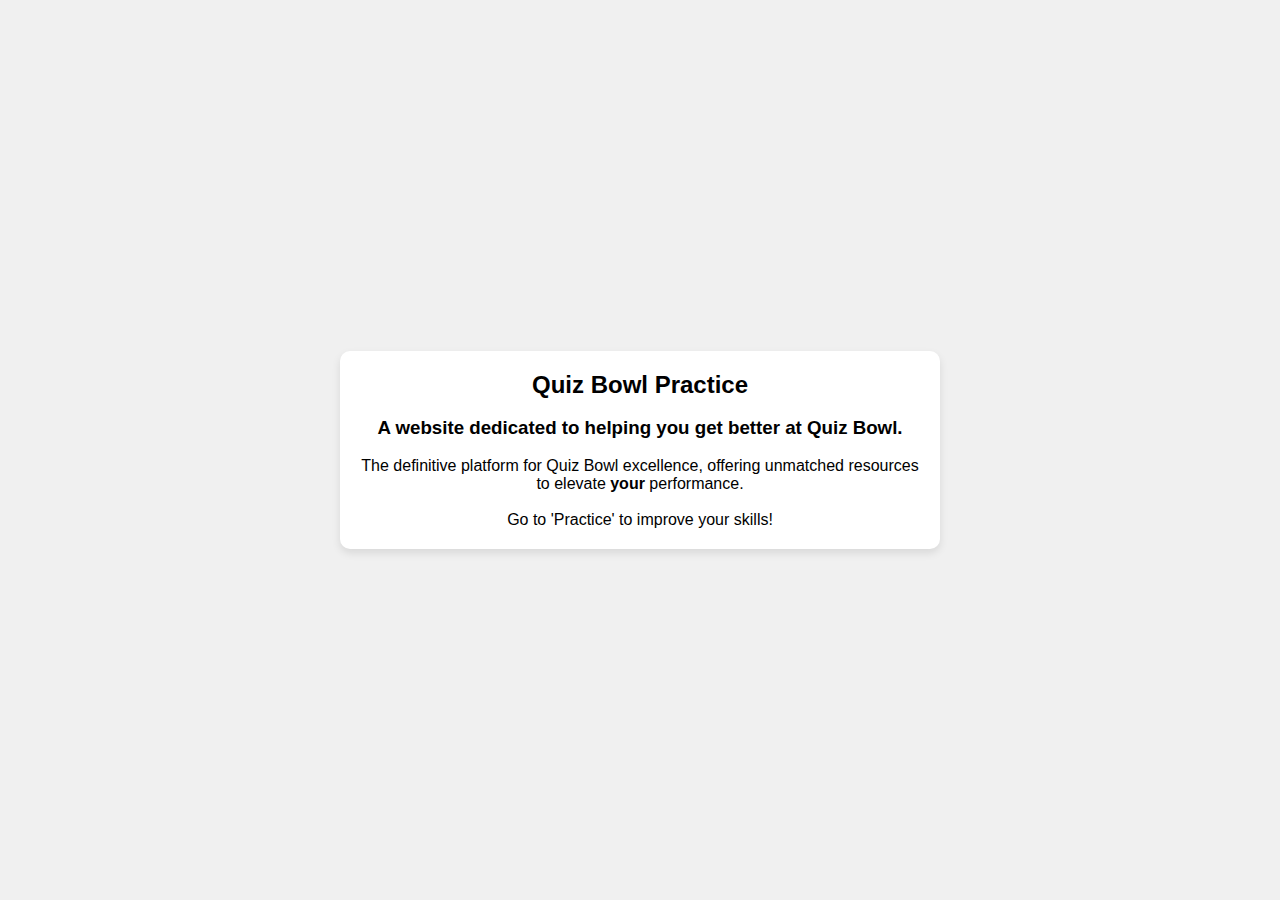
==== index.html @ 22634fb7 "Add jQuery" ====
<!DOCTYPE html>
<html lang="en">
<head>
    <meta charset="UTF-8">
    <meta name="viewport" content="width=device-width, initial-scale=1.0">
    <title>Quiz Bowl Practice</title>
    <link rel="icon" type="image/png" href="/images/Favicon.png">
    <link rel="stylesheet" href="styles.css">

    <!-- Google tag (gtag.js) -->
    <script async src="https://www.googletagmanager.com/gtag/js?id=G-3DBSW1VJB5"></script>
    <script>
      window.dataLayer = window.dataLayer || [];
      function gtag(){dataLayer.push(arguments);}
      gtag('js', new Date());
      gtag('config', 'G-3DBSW1VJB5');
    </script>

    <!-- AdSense -->
    <script async src="https://pagead2.googlesyndication.com/pagead/js/adsbygoogle.js?client=ca-pub-2342721268649961"
     crossorigin="anonymous"></script>

    <!-- Include jQuery -->
    <script src="https://code.jquery.com/jquery-3.6.0.min.js"></script>
</head>
<body>
    <div id="header"></div>

    <main>
        <section class="difficulty-screen">
            <h2>Quiz Bowl Practice</h2>
            <br>
            <h3>A website dedicated to helping you get better at Quiz Bowl.</h3>
            <br>
            <p>The definitive platform for Quiz Bowl excellence, offering unmatched resources to elevate <strong>your</strong> performance.</p>
            <br>
            <p>Go to 'Practice' to improve your skills!</p>
        </section>
    </main>

    <div id="footer"></div>

    <!-- Load the script.js file -->
    <script src="script.js"></script>
</body>
</html>
---- styles.css ----
/* Reset margins and paddings */
* {
    margin: 0;
    padding: 0;
    box-sizing: border-box;
}

/* Remove bullets or list markers globally */
ul, li {
    list-style: none; /* Remove bullet points */
}

/* Body styles */
body {
    font-family: Arial, sans-serif;
    background-color: #f0f0f0;
    display: flex;
    flex-direction: column;
    min-height: 100vh;
}

/* Header and footer styles */
header, footer {
    background-color: #333;
    color: white;
    text-align: center;
    padding: 20px;
}

header h1 {
    font-size: 24px;
}

footer p {
    font-size: 14px;
}

/* Main content styles */
main {
    flex: 1;
    display: flex;
    justify-content: center;
    align-items: center;
}

/* Difficulty screen styling */
.difficulty-screen {
    display: flex;
    flex-direction: column;
    justify-content: center;
    align-items: center;
    text-align: center;
    background-color: #fff;
    padding: 20px;
    box-shadow: 0 4px 8px rgba(0, 0, 0, 0.1);
    border-radius: 10px;
    max-width: 600px;
    width: 100%;
}

/* Difficulty buttons styling */
.difficulty-buttons {
    display: flex;
    flex-direction: column;
    gap: 10px;
    margin-top: 20px;
}

/* Reuse styles from quiz options */
.option {
    padding: 10px;
    background-color: #f0f0f0;
    border: none;
    border-radius: 5px;
    color: black;
    cursor: pointer;
    transition: background-color 0.3s ease;
    width: 100%; /* Make buttons stretch to full width */
    text-align: center; /* Center the text */
    list-style-type: none; /* Remove any bullet points */
}

/* Ensure all buttons take up the full width and have consistent height */
.options {
    display: flex;
    flex-direction: column;
    gap: 10px;
    width: 100%; /* Make the options container take full width */
}

/* Hover effect for all options */
.option:hover {
    background-color: #e1e1e1;
}

/* Ensure hover effects remain after marking correct/incorrect */
button.option.correct:hover {
    background-color: #78ee78; /* Lighter green */
}

button.option.incorrect:hover {
    background-color: #ffb4b3; /* Lighter red */
}

/* Quiz container styling */
.quiz-container {
    background-color: #fff;
    padding: 20px;
    box-shadow: 0 4px 8px rgba(0, 0, 0, 0.1);
    border-radius: 10px;
    text-align: center;
    max-width: 600px;
    width: 100%;
    display: none; /* Hidden by default */
}

/* Question text styling */
#question {
    font-size: 18px;
    margin-bottom: 20px;
}

/* Options container styling */
.options {
    display: flex;
    flex-direction: column;
    gap: 10px;
    margin-bottom: 20px;
    width: 100%; /* Ensure the options container spans full width */
}

/* Option buttons styling */
button.option {
    padding: 10px;
    background-color: #f0f0f0;
    border: none;
    border-radius: 5px;
    color: black;
    cursor: pointer;
    transition: background-color 0.3s ease;
    width: 100%; /* Ensure each option takes the full width */
    text-align: center; /* Center text within the button */
}

/* Feedback text */
#feedback {
    font-size: 16px;
    font-weight: bold;
    margin-top: 10px;
    margin-bottom: 20px;
}

/* Styles for correct and incorrect answers */
.correct {
    color: green;
}

.incorrect {
    color: red;
}

/* Apply color changes to option buttons for correct/incorrect answers */
button.option.correct {
    background-color: #90ee90; /* Correct - green */
}

button.option.incorrect {
    background-color: #ffcccb; /* Incorrect - red */
}

/* Score tracker styling */
#score-tracker {
    margin-top: 20px;
    font-size: 16px;
    font-weight: bold;
}

/* Styles for the Next Question button */
#next-btn {
    padding: 10px 20px; /* Adjust padding for proper button size */
    background-color: #008CBA; /* Blue color */
    border: none;
    border-radius: 5px;
    color: white;
    cursor: pointer;
    margin-top: 20px;
    transition: background-color 0.3s ease;
    width: auto; /* Button size matches the text length */
    display: inline-block; /* Ensure the button is only as wide as needed */
}

/* Hover effect for Next Question button */
#next-btn:hover {
    background-color: #007bb5; /* Darker blue on hover */
}

/* Centering the Next Question button */
#next-btn {
    display: block;
    margin: 20px auto; /* Center button horizontally */
}

/* Ensure quiz container is centered with proper margin on large screens */
@media (min-width: 768px) {
    main {
        padding: 40px 0;
    }

    .quiz-container {
        max-width: 500px;
    }
}

.navigation-menu {
    list-style-type: none; /* Remove default list styling */
    padding: 0;
    margin: 0;
    display: flex; /* Arrange links in a row */
}

.navigation-menu li {
    margin-right: 20px; /* Space between menu items */
}

.navigation-menu a {
    color: white; /* Text color */
    text-decoration: none; /* Remove underline */
    font-weight: bold; /* Make text bold */
}

.navigation-menu a:hover {
    text-decoration: underline; /* Underline on hover */
}

/* Hidden info */
.hidden {
    display: none;
}

/* Dark mode button styling */
#dark-mode-toggle {
    background-color: #333;
    color: white;
    border: none;
    padding: 10px;
    cursor: pointer;
    transition: background-color 0.3s ease;
    position: absolute; /* Ensure it's aligned */
    right: 20px;        /* Position 20px from the right */
    top: 20px;          /* Position 20px from the top */
}

#dark-mode-toggle:hover {
    background-color: #444; /* Darker on hover */
}

/* General Dark Mode Styles */
body.dark-mode {
    background-color: #121212;
    color: white;
}

header.dark-mode, footer.dark-mode {
    background-color: #1c1c1c;
}

header.dark-mode a, footer.dark-mode a {
    color: white;
}

button.dark-mode {
    background-color: #333;
    color: white;
    border: 1px solid #fff;
}

button.dark-mode:hover {
    background-color: #444;
}

.difficulty-screen.dark-mode {
    background-color: #1c1c1c;
    color: white;
}

.quiz-container.dark-mode {
    background-color: #1c1c1c;
    color: white;
}

.option.dark-mode {
    background-color: #333;
    color: white;
}

button.option.correct.dark-mode {
    background-color: #4caf50; /* Correct - dark green */
}

button.option.incorrect.dark-mode {
    background-color: #f44336; /* Incorrect - dark red */
}

#next-btn.dark-mode {
    background-color: #006f9a; /* Darker blue */
    color: white;
}

#feedback.dark-mode {
    color: white;
}

/* Dark mode styling for score tracker */
#score-tracker.dark-mode {
    color: white;
}

/* Additional elements (like hover effects) in dark mode */
button.dark-mode:hover {
    background-color: #444;
}

/* Legal screen styling */
.legal-screen {
    display: flex;
    flex-direction: column;
    justify-content: flex-start;
    align-items: flex-start;
    text-align: left;
    background-color: #fff;
    padding: 30px;
    box-shadow: 0 6px 12px rgba(0, 0, 0, 0.1);
    border-radius: 12px;
    max-width: 1100px;
    margin: 20px auto;
    width: 100%;
    font-family: 'Arial', sans-serif;
    line-height: 1.6;
    color: #333;
}

/* Headings */
.legal-screen h2 {
    font-size: 2.2em;
    font-weight: 700;
    margin-bottom: 20px;
}

.legal-screen h3 {
    font-size: 1.8em;
    font-weight: 600;
    margin-top: 40px;
    margin-bottom: 15px;
}

.legal-screen h4 {
    font-size: 1.4em;
    font-weight: 500;
    margin-top: 30px;
    margin-bottom: 10px;
    padding-left: 20px; /* Indent subchapters */
}

/* Paragraphs */
.legal-screen p {
    font-size: 1.1em;
    margin-bottom: 15px;
    padding-left: 10px; /* Indent paragraphs slightly */
}

/* List styling */
.legal-screen ul {
    margin-left: 40px;
    list-style-type: disc;
}

.legal-screen li {
    margin-bottom: 10px;
}

/* Subchapter indenting */
.legal-screen ul ul {
    list-style-type: circle; /* Different bullet style for sub-lists */
    margin-left: 40px;
}

.legal-screen li::marker {
    color: #555; /* Custom color for list markers */
}

/* Links */
.legal-screen a {
    color: #007bff;
    text-decoration: none;
}

.legal-screen a:hover {
    text-decoration: underline;
}

/* Spacing and section dividers */
.legal-screen hr {
    border: none;
    height: 1px;
    background-color: #ddd;
    margin: 20px 0;
}

/* Borders for sections */
.legal-screen .section {
    border-left: 4px solid #007bff;
    padding-left: 20px;
    margin-bottom: 20px;
}
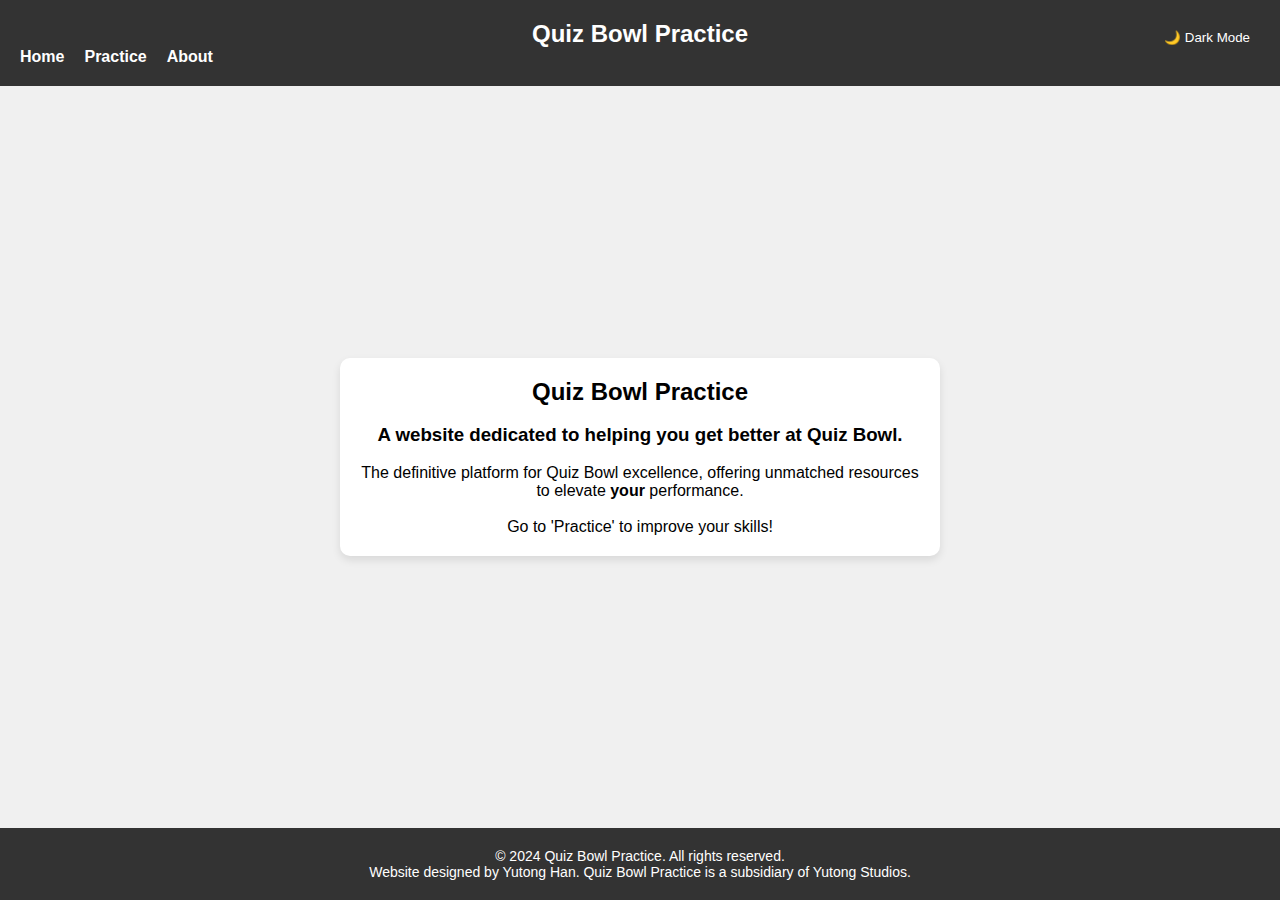
==== commit 76ffe09f: "Remove global header/footer" ====
--- a/index.html
+++ b/index.html
@@ -13,19 +13,35 @@
       window.dataLayer = window.dataLayer || [];
       function gtag(){dataLayer.push(arguments);}
       gtag('js', new Date());
+    
       gtag('config', 'G-3DBSW1VJB5');
     </script>
 
     <!-- AdSense -->
     <script async src="https://pagead2.googlesyndication.com/pagead/js/adsbygoogle.js?client=ca-pub-2342721268649961"
      crossorigin="anonymous"></script>
-
-    <!-- Include jQuery -->
-    <script src="https://code.jquery.com/jquery-3.6.0.min.js"></script>
 </head>
 <body>
-    <div id="header"></div>
+    <header>
+        <h1><a href="/" style="color: white; text-decoration: none;">Quiz Bowl Practice</a></h1>
+        <nav>
+            <ul class="navigation-menu">
+                <li><a href="/" style="color: white; text-decoration: none;">Home</a></li>
+                <li><a href="practice" style="color: white; text-decoration: none;">Practice</a></li>
+                <li><a href="about" style="color: white; text-decoration: none;">About</a></li>
+            </ul>
+        </nav>
+        <button id="dark-mode-toggle" aria-label="Toggle dark mode" onclick="toggleDarkMode()">🌙 Dark Mode</button>
+    </header>
 
+    <!-- Website visit tracker -->
+    <!-- Directs to scams now, replace with new one -->
+<!--     <div id="sfcxqge2nqxjah3uc3sh38d7uwqlxsqmj79"></div>
+    <script type="text/javascript" src="https://counter6.optistats.ovh/private/counter.js?c=xqge2nqxjah3uc3sh38d7uwqlxsqmj79&down=async" async></script>
+    <noscript>
+        <img src="https://counter6.optistats.ovh/private/freecounterstat.php?c=xqge2nqxjah3uc3sh38d7uwqlxsqmj79" border="0" title="hit counter" alt="hit counter">
+    </noscript> -->
+    
     <main>
         <section class="difficulty-screen">
             <h2>Quiz Bowl Practice</h2>
@@ -38,9 +54,12 @@
         </section>
     </main>
 
-    <div id="footer"></div>
-
-    <!-- Load the script.js file -->
+    <footer>
+        <p>&copy; 2024 Quiz Bowl Practice. All rights reserved.</p>
+        <p>Website designed by Yutong Han. Quiz Bowl Practice is a subsidiary of Yutong Studios.</p>
+    </footer>
+    
+    <!-- <script type="text/javascript" id="mapmyvisitors" src="//mapmyvisitors.com/map.js?d=CMmI9bPsfkwSk08VKiaBLW7HAgPLYFVjSEApgXYv5uw&cl=ffffff&w=a" style="display: none;"></script> -->
     <script src="script.js"></script>
 </body>
 </html>
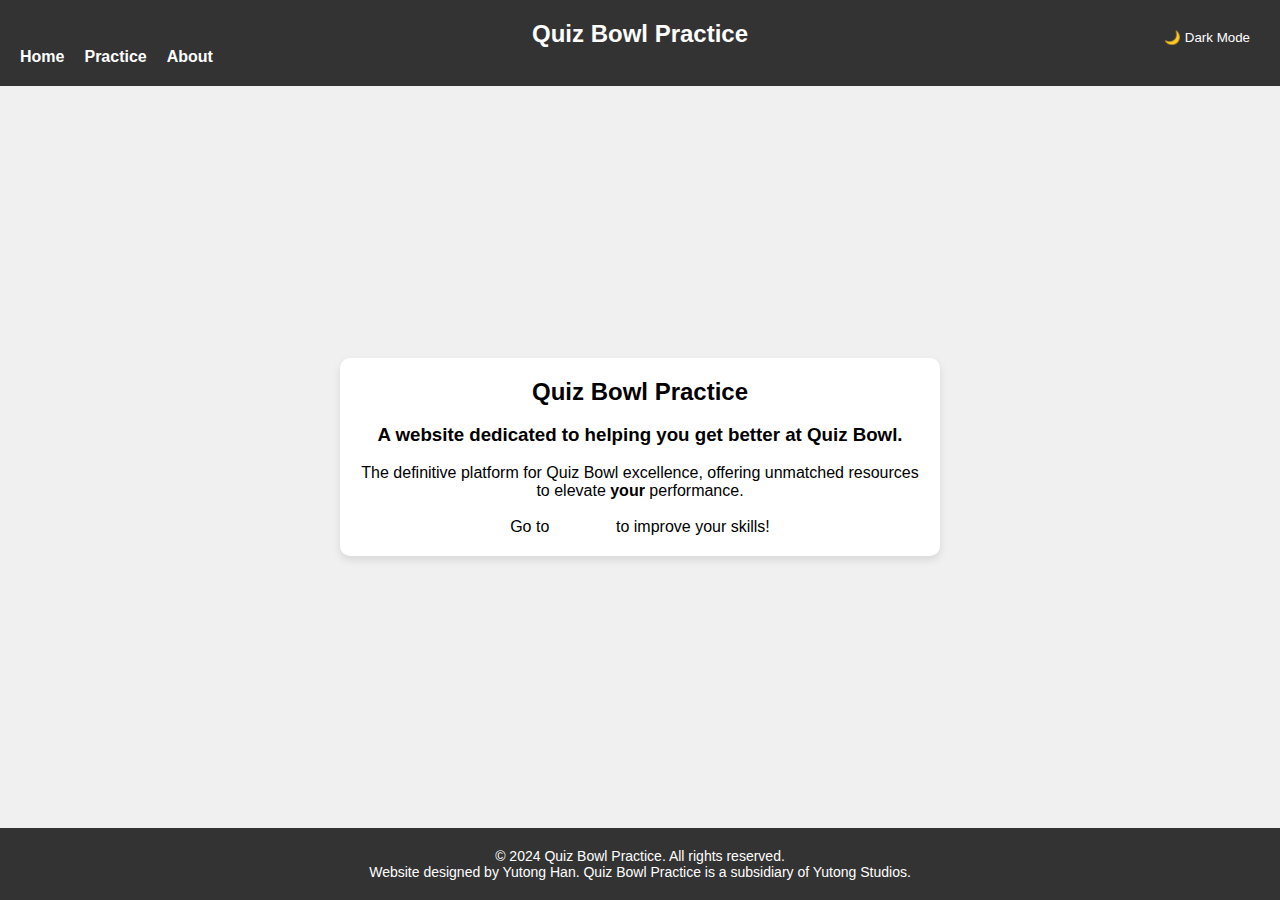
==== commit 27693579: "Add link to practice" ====
--- a/index.html
+++ b/index.html
@@ -50,7 +50,7 @@
             <br>
             <p>The definitive platform for Quiz Bowl excellence, offering unmatched resources to elevate <strong>your</strong> performance.</p>
             <br>
-            <p>Go to 'Practice' to improve your skills!</p>
+            <p>Go to <a href="practice" style="color: white; text-decoration: underline;">Practice</a> to improve your skills!</p>
         </section>
     </main>
 
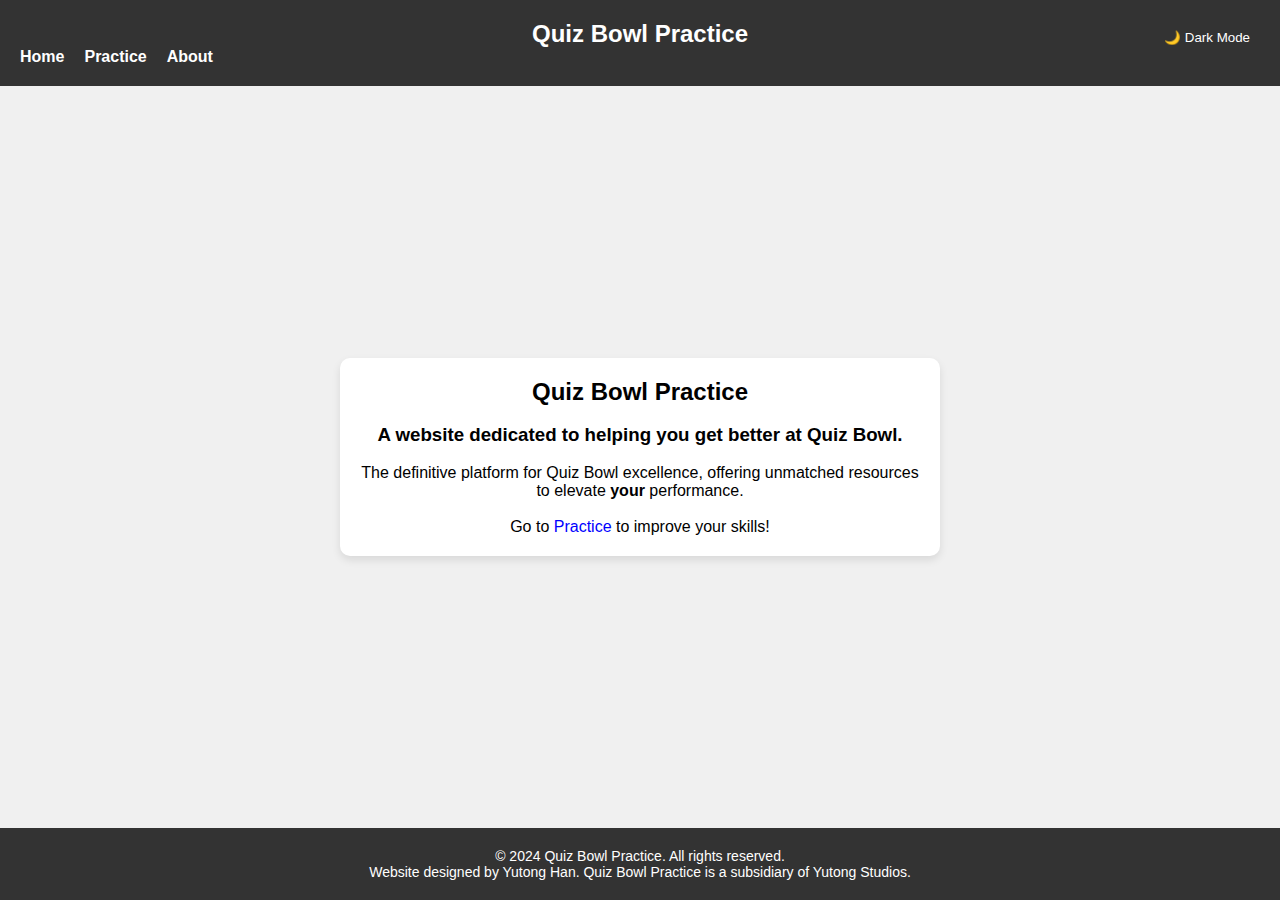
==== commit 6e467ad5: "Change practice link to blue and remove underline" ====
--- a/index.html
+++ b/index.html
@@ -50,7 +50,7 @@
             <br>
             <p>The definitive platform for Quiz Bowl excellence, offering unmatched resources to elevate <strong>your</strong> performance.</p>
             <br>
-            <p>Go to <a href="practice" style="color: white; text-decoration: underline;">Practice</a> to improve your skills!</p>
+            <p>Go to <a href="practice" style="color: blue; text-decoration: none;">Practice</a> to improve your skills!</p>
         </section>
     </main>
 
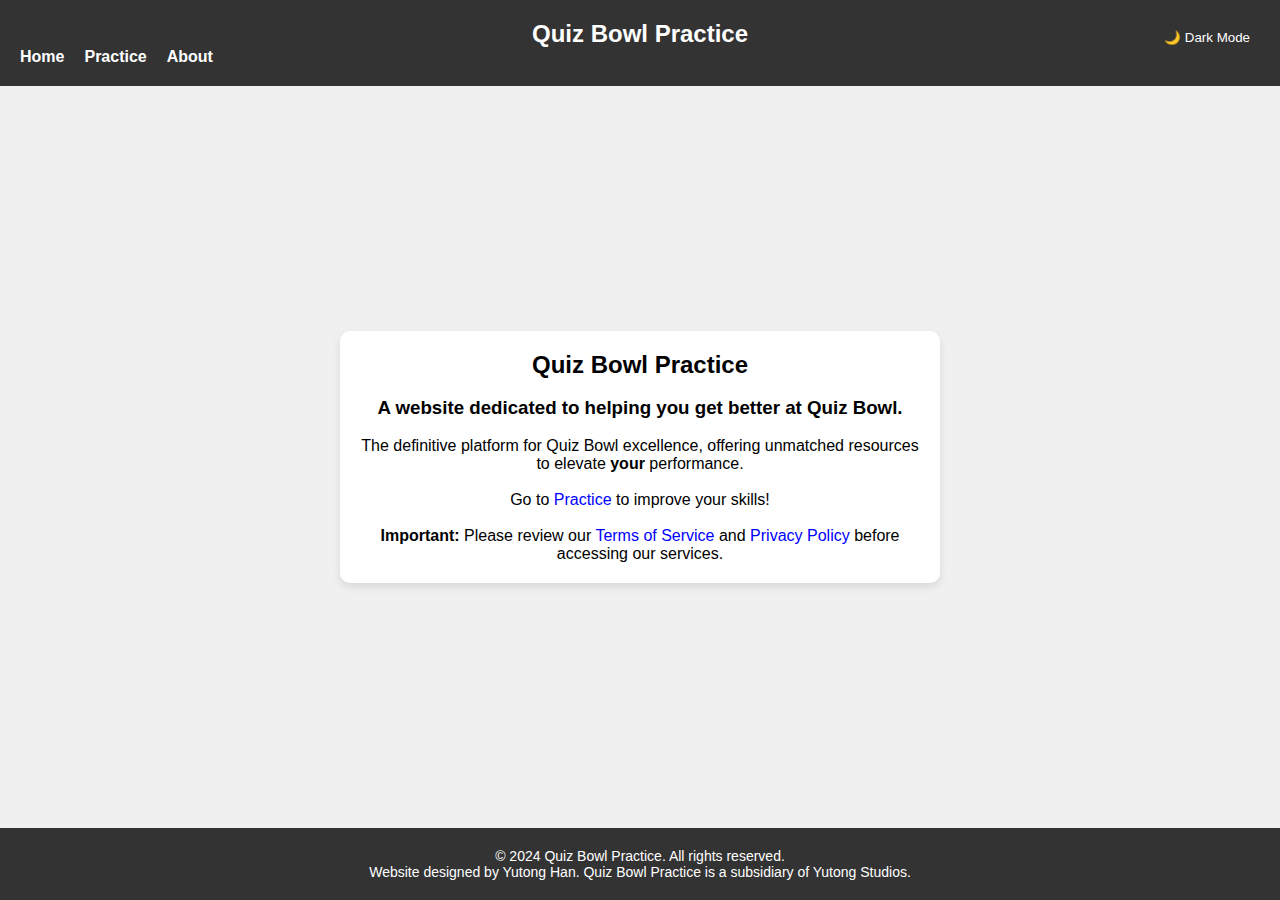
==== commit 9a83186f: "Add links to ToS and Privacy Policy" ====
--- a/index.html
+++ b/index.html
@@ -51,6 +51,8 @@
             <p>The definitive platform for Quiz Bowl excellence, offering unmatched resources to elevate <strong>your</strong> performance.</p>
             <br>
             <p>Go to <a href="practice" style="color: blue; text-decoration: none;">Practice</a> to improve your skills!</p>
+            <br>
+            <p><strong>Important: </strong>Please review our <a href="tos" style="color: blue; text-decoration: none;">Terms of Service</a> and <a href="privacy" style="color: blue; text-decoration: none;">Privacy Policy</a> before accessing our services.</p>
         </section>
     </main>
 
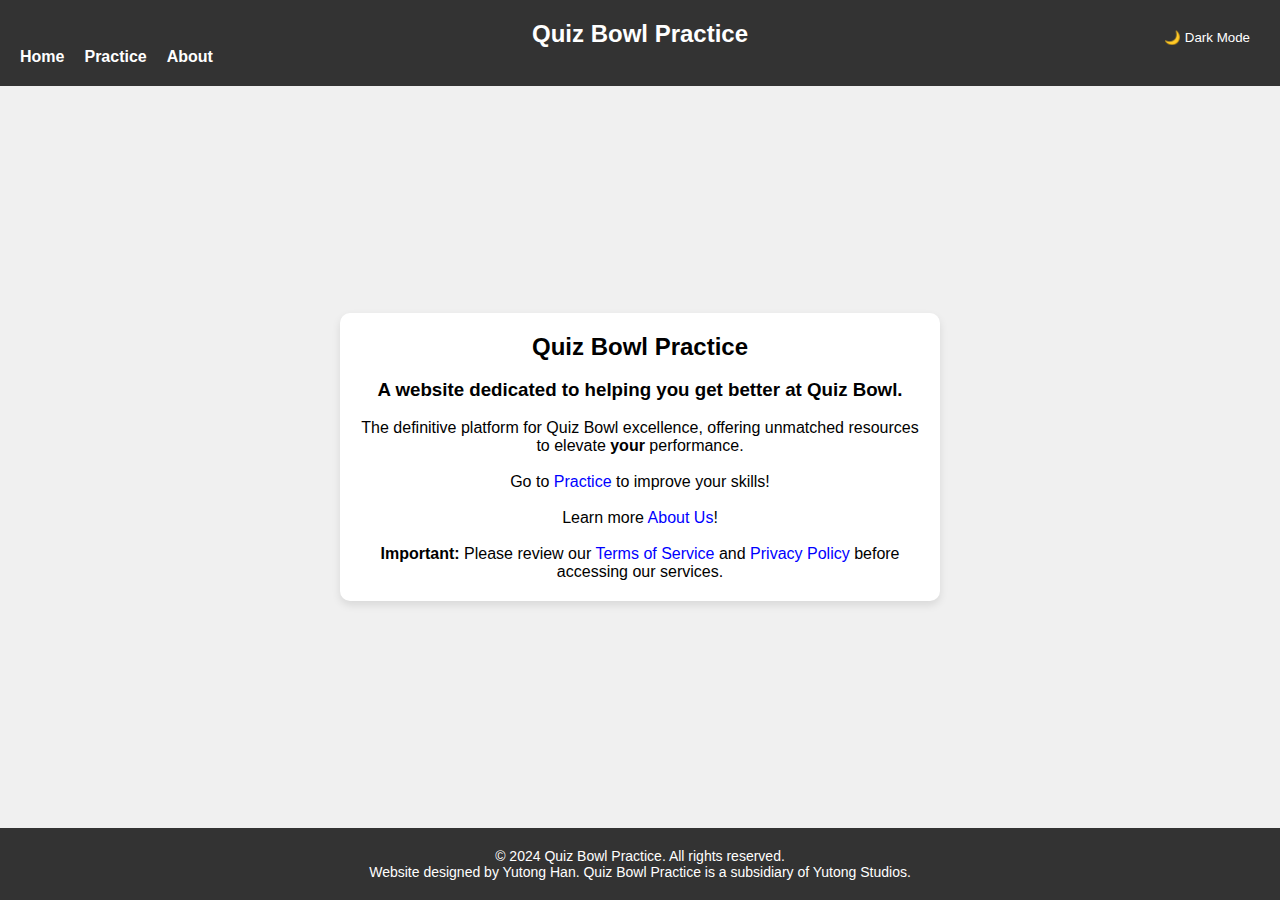
==== commit b4c72834: "Add link to about" ====
--- a/index.html
+++ b/index.html
@@ -52,6 +52,8 @@
             <br>
             <p>Go to <a href="practice" style="color: blue; text-decoration: none;">Practice</a> to improve your skills!</p>
             <br>
+            <p>Learn more <a href="about" style="color: blue; text-decoration: none;">About Us</a>!</p>
+            <br>
             <p><strong>Important: </strong>Please review our <a href="tos" style="color: blue; text-decoration: none;">Terms of Service</a> and <a href="privacy" style="color: blue; text-decoration: none;">Privacy Policy</a> before accessing our services.</p>
         </section>
     </main>
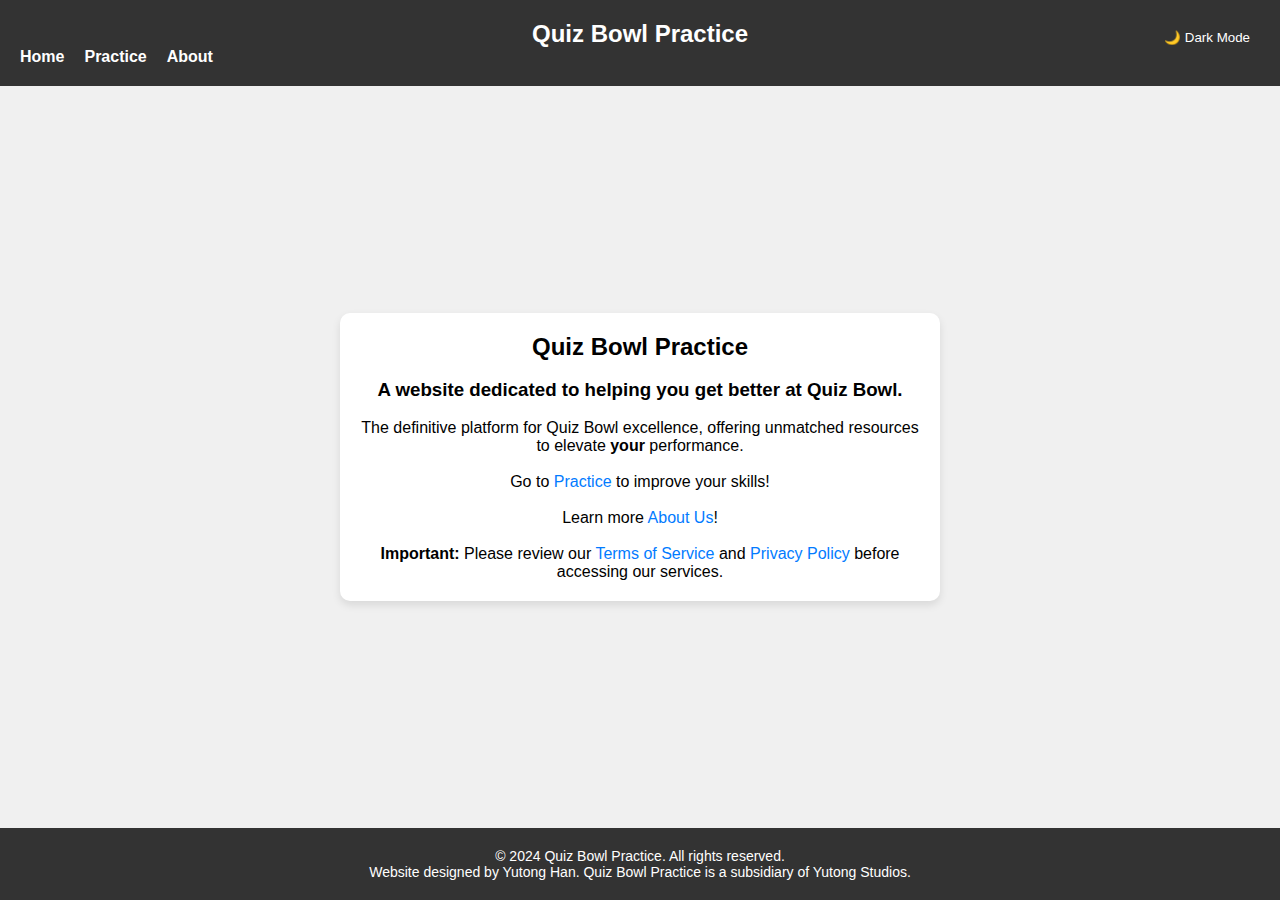
==== commit 609bb2af: "Make links #027BFF" ====
--- a/index.html
+++ b/index.html
@@ -50,11 +50,11 @@
             <br>
             <p>The definitive platform for Quiz Bowl excellence, offering unmatched resources to elevate <strong>your</strong> performance.</p>
             <br>
-            <p>Go to <a href="practice" style="color: blue; text-decoration: none;">Practice</a> to improve your skills!</p>
+            <p>Go to <a href="practice" style="color: #027BFF; text-decoration: none;">Practice</a> to improve your skills!</p>
             <br>
-            <p>Learn more <a href="about" style="color: blue; text-decoration: none;">About Us</a>!</p>
+            <p>Learn more <a href="about" style="color: #027BFF; text-decoration: none;">About Us</a>!</p>
             <br>
-            <p><strong>Important: </strong>Please review our <a href="tos" style="color: blue; text-decoration: none;">Terms of Service</a> and <a href="privacy" style="color: blue; text-decoration: none;">Privacy Policy</a> before accessing our services.</p>
+            <p><strong>Important: </strong>Please review our <a href="tos" style="color: #027BFF; text-decoration: none;">Terms of Service</a> and <a href="privacy" style="color: #027BFF; text-decoration: none;">Privacy Policy</a> before accessing our services.</p>
         </section>
     </main>
 
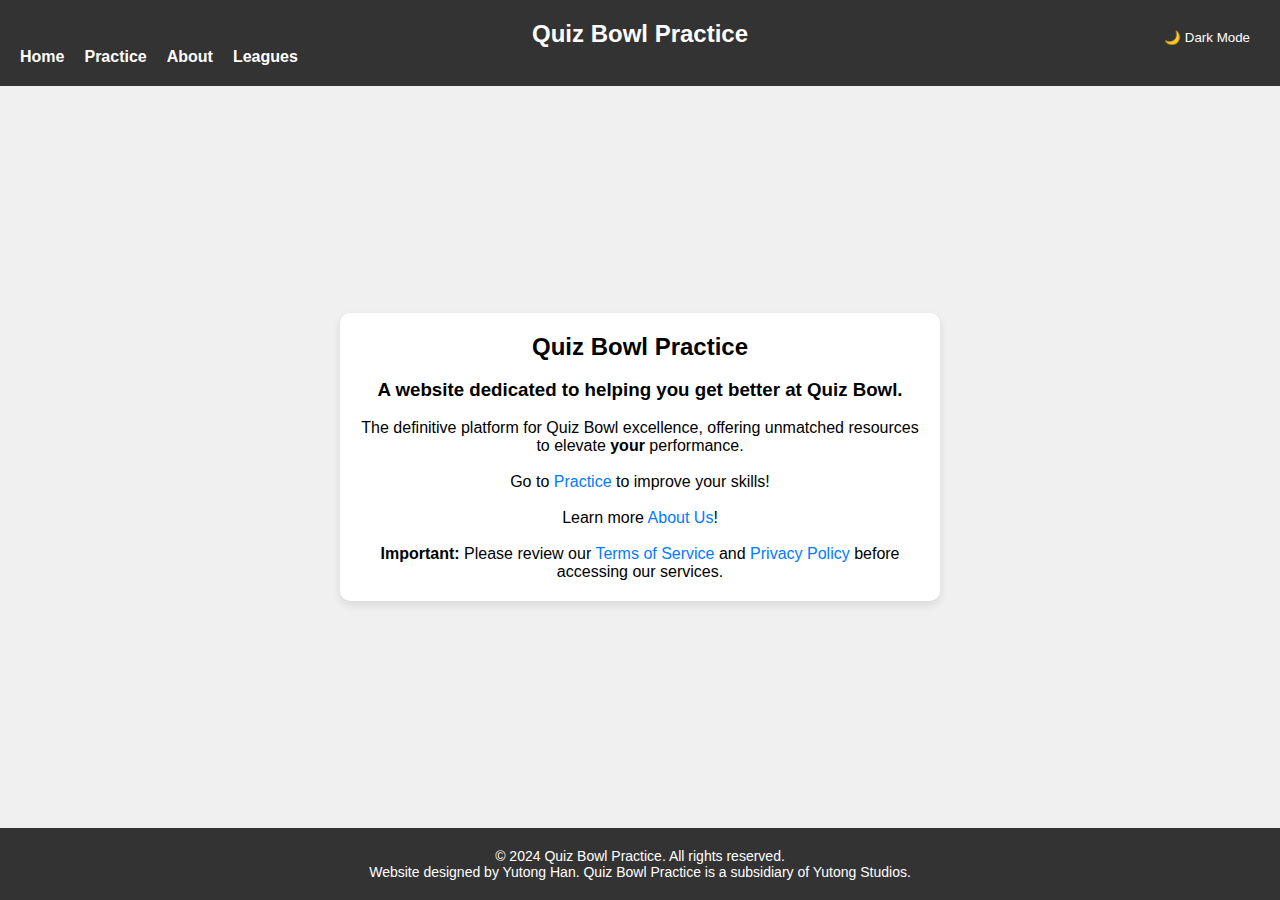
==== commit 94749e78: "Link to leagues" ====
--- a/index.html
+++ b/index.html
@@ -29,6 +29,7 @@
                 <li><a href="/" style="color: white; text-decoration: none;">Home</a></li>
                 <li><a href="practice" style="color: white; text-decoration: none;">Practice</a></li>
                 <li><a href="about" style="color: white; text-decoration: none;">About</a></li>
+                <li><a href="leagues" style="color: white; text-decoration: none;">Leagues</a></li>
             </ul>
         </nav>
         <button id="dark-mode-toggle" aria-label="Toggle dark mode" onclick="toggleDarkMode()">🌙 Dark Mode</button>
